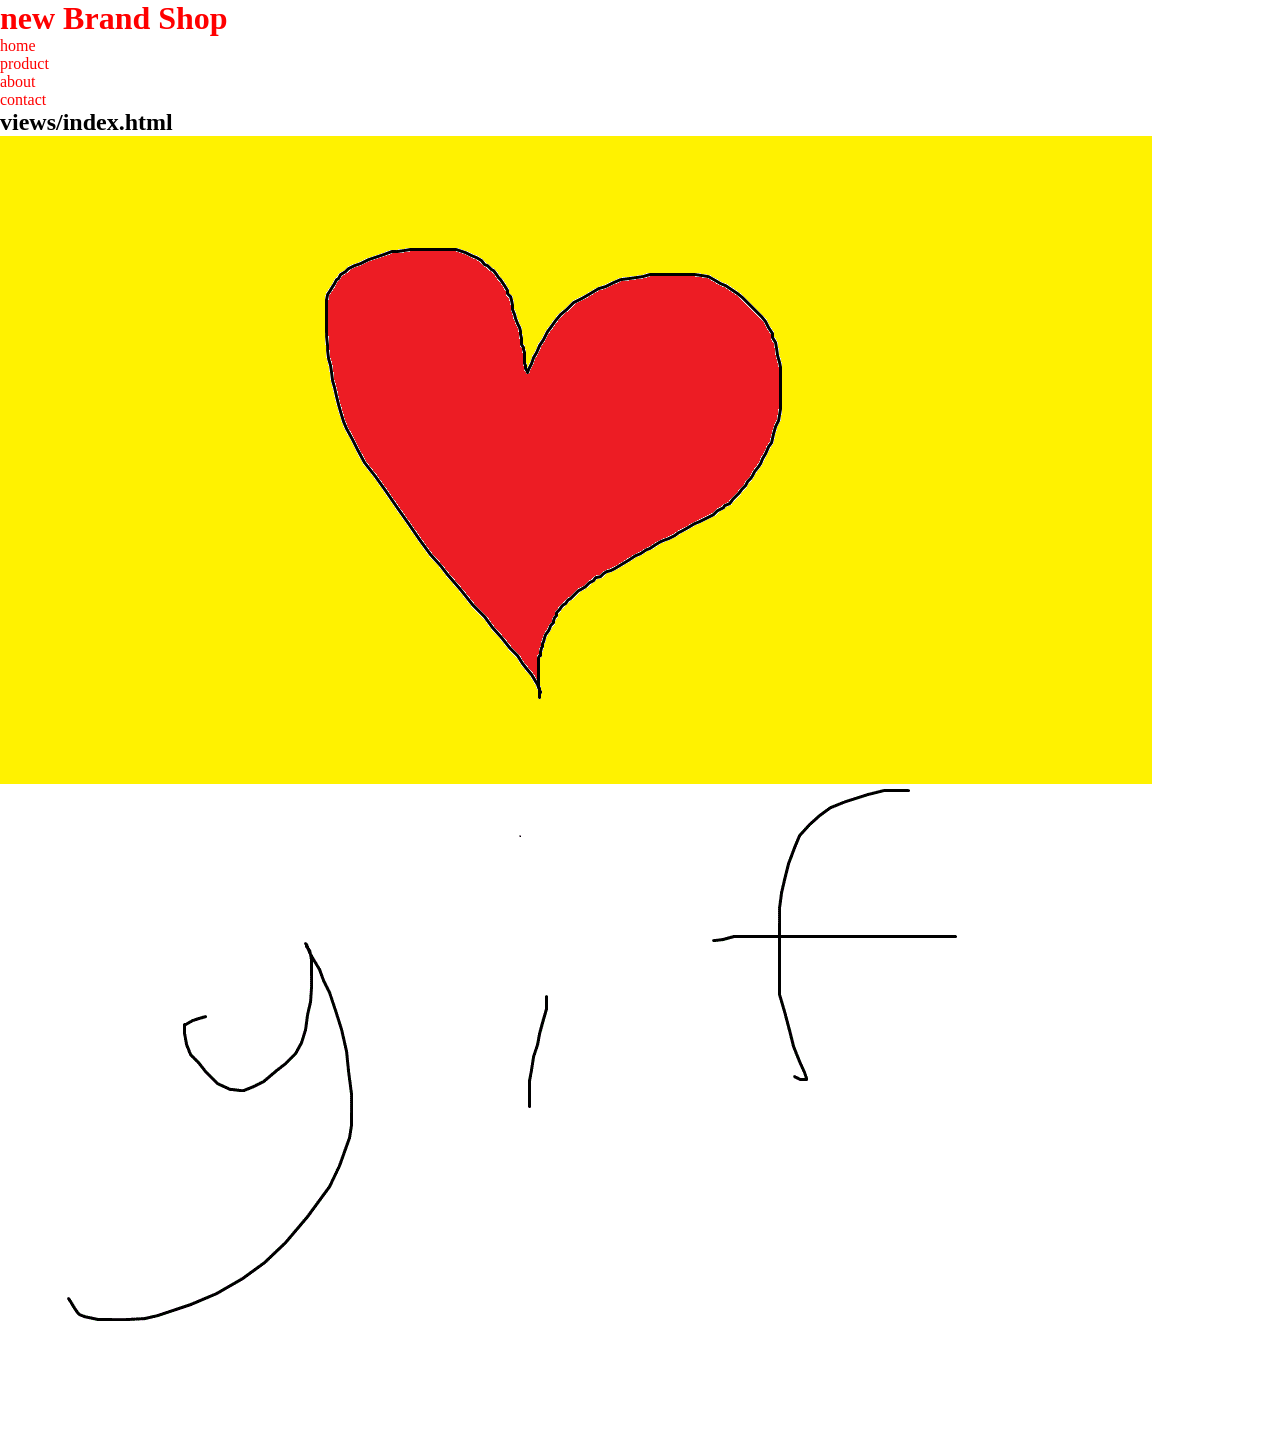
==== views/index.html @ de12ec66 "server method, restFul API" ====
<!DOCTYPE html>
<html lang="en">
<head>
    <meta charset="UTF-8">
    <meta name="viewport" content="width=device-width, initial-scale=1.0">
    <title>Document</title>
    <link rel="stylesheet" href="/styles/reset.css">
</head>
<body>
    <!-- header>nav.lnb>ul>li>a -->
    <header>
        <h1><a href="/">new Brand Shop</a></h1>
        <nav class="lnb">
            <ul>
                <li><a href="/">home</a></li>
                <li><a href="/product">product</a></li>
                <li><a href="/about">about</a></li>
                <li><a href="/contact">contact</a></li>
            </ul>
        </nav>
    </header>
    <section>
        <h1>views/index.html</h1>
        <img src="/images/images.png" alt="">
        <img src="/images/ThisIsGif.gif" alt="">
    </section>

    <script src="/scripts/index.js"></script>
    <script>

    </script>
</body>
</html>
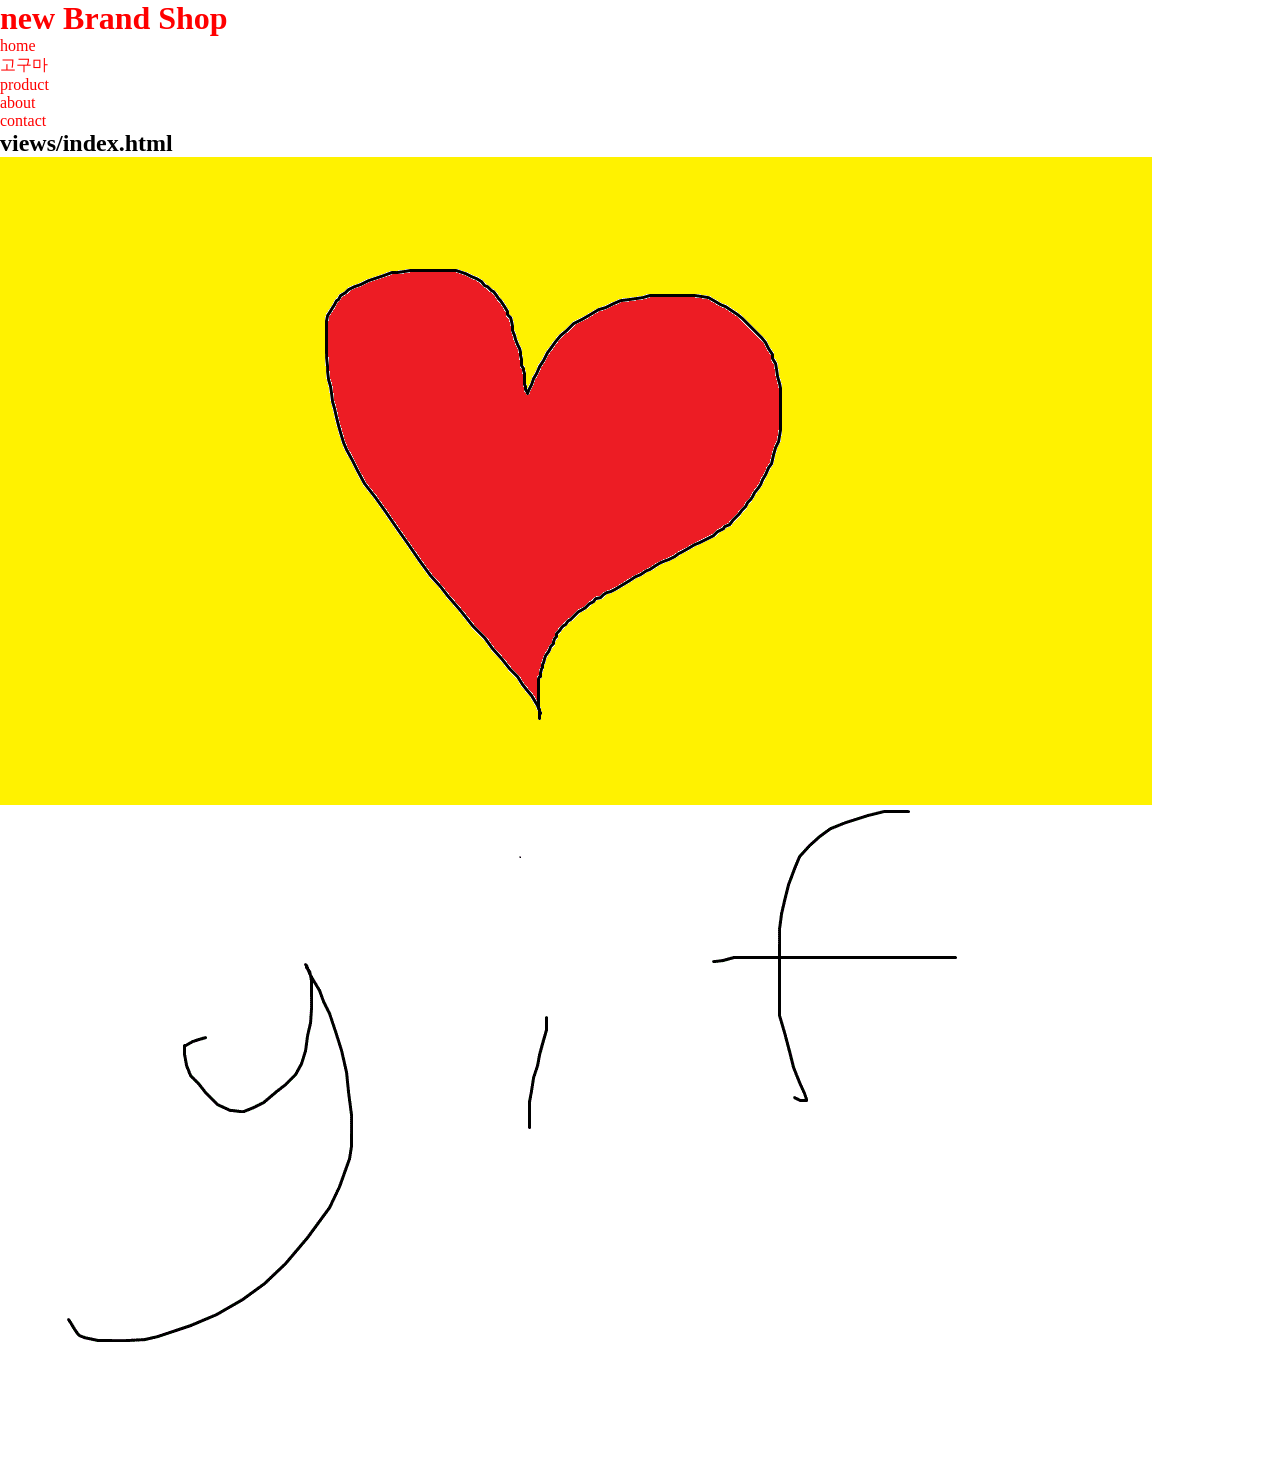
==== commit ebf00ec8: "Restful API, Get, Post, Delete사용" ====
--- a/views/index.html
+++ b/views/index.html
@@ -13,6 +13,7 @@
         <nav class="lnb">
             <ul>
                 <li><a href="/">home</a></li>
+                <li><a href="/ha_swap">고구마</a></li>
                 <li><a href="/product">product</a></li>
                 <li><a href="/about">about</a></li>
                 <li><a href="/contact">contact</a></li>
